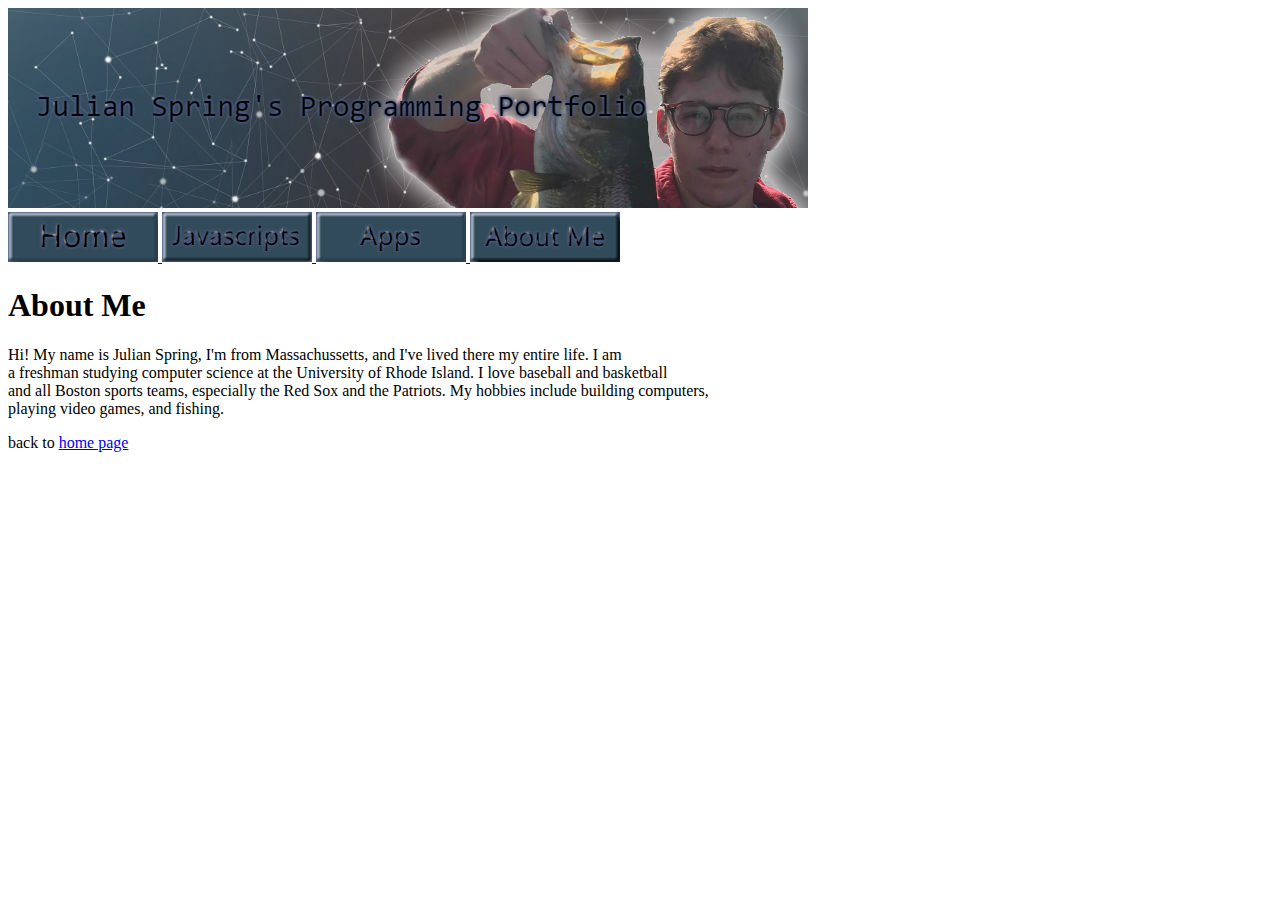
==== about.html @ d084f1a2 "Update about.html" ====
<!DOCTYPE html>
<html>
  <head>
      <meta charset="utf-8">
      <title>About Julian</title>
      <link ref="stylesheet" type="text/css" href="style.css">
  </head>
  <body>
  <img src="myBanner.jpg" id="banner"> <br>
        <a href="index.html" id="home"> <img src="home.png"> </a>
        <a href="javascripts.html" id="javascripts"> <img src="javascripts.png"> </a>
        <a href="apps.html" id="apps"> <img src="apps.png"> </a>
        <a href="about.html" id="about"> <img src="about.png"> </a>
  <h1>About Me</h1>
    <p>Hi! My name is Julian Spring, I'm from Massachussetts, and I've lived there my entire life. I am <br>
         a freshman studying computer science at the University of Rhode Island. I love baseball and basketball<br>
         and all Boston sports teams, especially the Red Sox and the Patriots. My hobbies include building computers,<br>
         playing video games, and fishing.</p>
  back to <a href="index.html"> home page </a>
  </body>
</html>
---- style.css ----
body {   background-image: url("myBackground.JPG");
         background-repeat: no-repeat;
         background-color: rgb(4, 51, 128);
         background-position: center;
         background-size: cover;
        }
h1 {color: rgb(255,255,255);
         text-align: center;
      }
p {color: rgb(255,255,255);
         text-align: center;
      }
#banner {display: block;
         margin-left: auto;
         margin-right: auto;
#nav-table {width: 800px;
         position: center;
      }
#nav-td {width: 200px;
         text-align: center;
         }
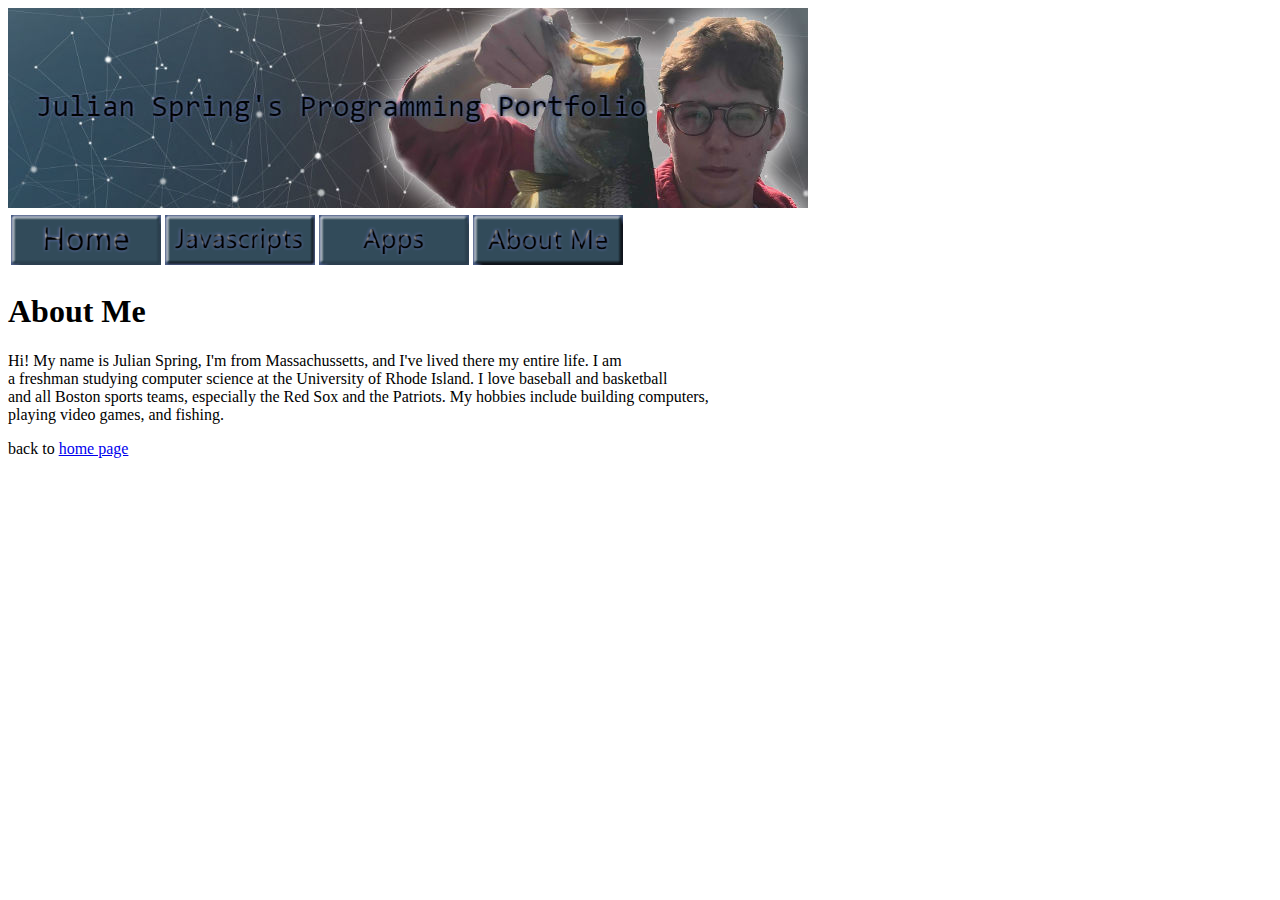
==== commit 21633819: "Update about.html" ====
--- a/about.html
+++ b/about.html
@@ -7,10 +7,14 @@
   </head>
   <body>
   <img src="myBanner.jpg" id="banner"> <br>
-        <a href="index.html" id="home"> <img src="home.png"> </a>
-        <a href="javascripts.html" id="javascripts"> <img src="javascripts.png"> </a>
-        <a href="apps.html" id="apps"> <img src="apps.png"> </a>
-        <a href="about.html" id="about"> <img src="about.png"> </a>
+ <table id="nav-table">
+        <tr>
+          <td id="nav-td"><a href="index.html"><img src="home.png"></a></td>
+          <td id="nav-td"><a href="javascripts.html"><img src="javascripts.png"></a></td>
+          <td id="nav-td"><a href="apps.html"><img src="apps.png"></a></td>
+          <td id="nav-td"><a href="about.html"><img src="about.png"></a></td>
+        </tr>
+    </table>
   <h1>About Me</h1>
     <p>Hi! My name is Julian Spring, I'm from Massachussetts, and I've lived there my entire life. I am <br>
          a freshman studying computer science at the University of Rhode Island. I love baseball and basketball<br>
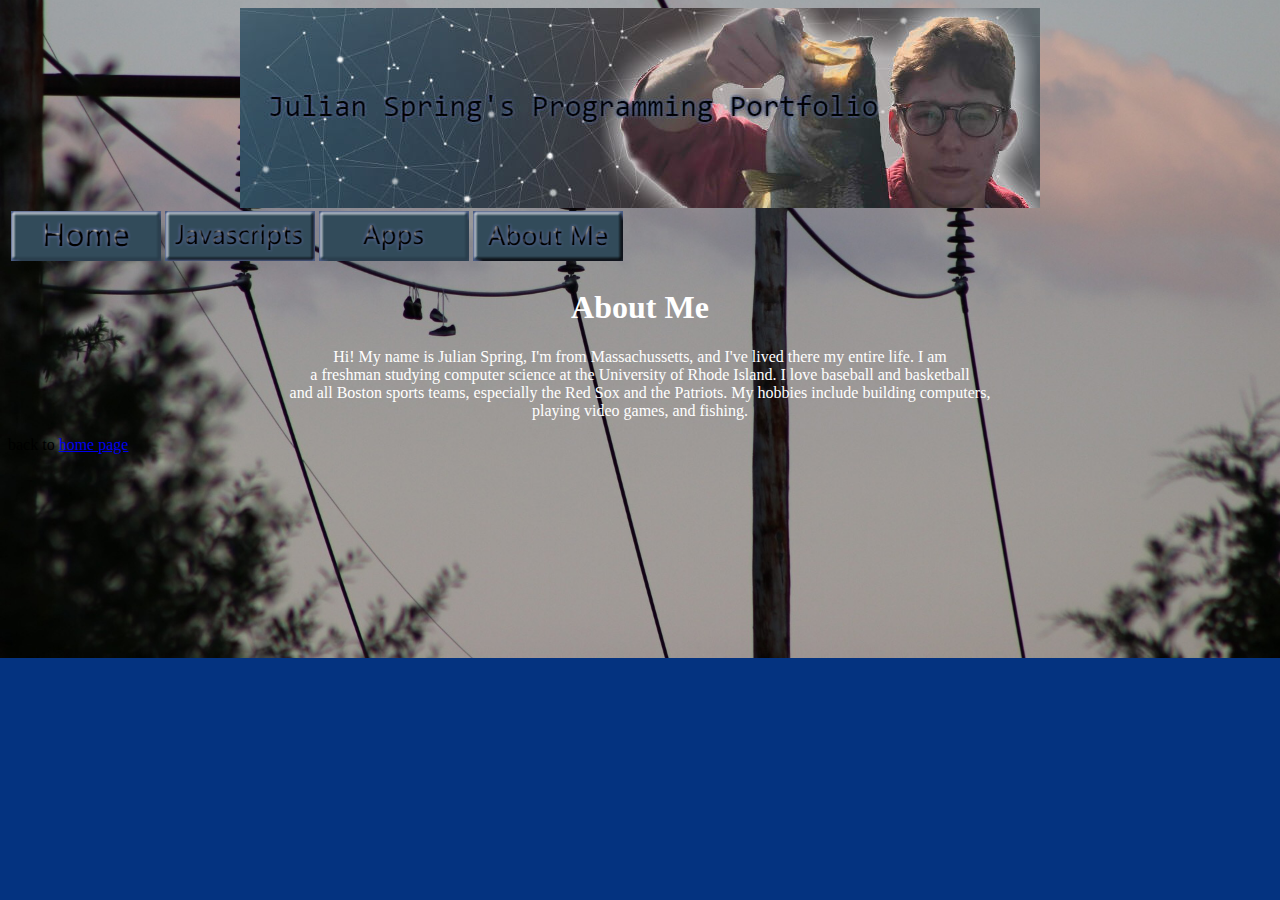
==== commit 3b3a6d2e: "Update about.html" ====
--- a/about.html
+++ b/about.html
@@ -3,10 +3,10 @@
   <head>
       <meta charset="utf-8">
       <title>About Julian</title>
-      <link ref="stylesheet" type="text/css" href="style.css">
+    <link rel="stylesheet" type="text/css" href="style.css">
   </head>
   <body>
-  <img src="myBanner.jpg" id="banner"> <br>
+  <img src="myBanner.jpg" id="banner">
  <table id="nav-table">
         <tr>
           <td id="nav-td"><a href="index.html"><img src="home.png"></a></td>
--- a/style.css
+++ b/style.css
@@ -13,9 +13,9 @@
 #banner {display: block;
          margin-left: auto;
          margin-right: auto;
-#nav-table {width: 800px;
-         position: center;
+.nav-table {width: 800px;
+         align: center;
       }
-#nav-td {width: 200px;
+.nav-td {width: 200px;
          text-align: center;
          }
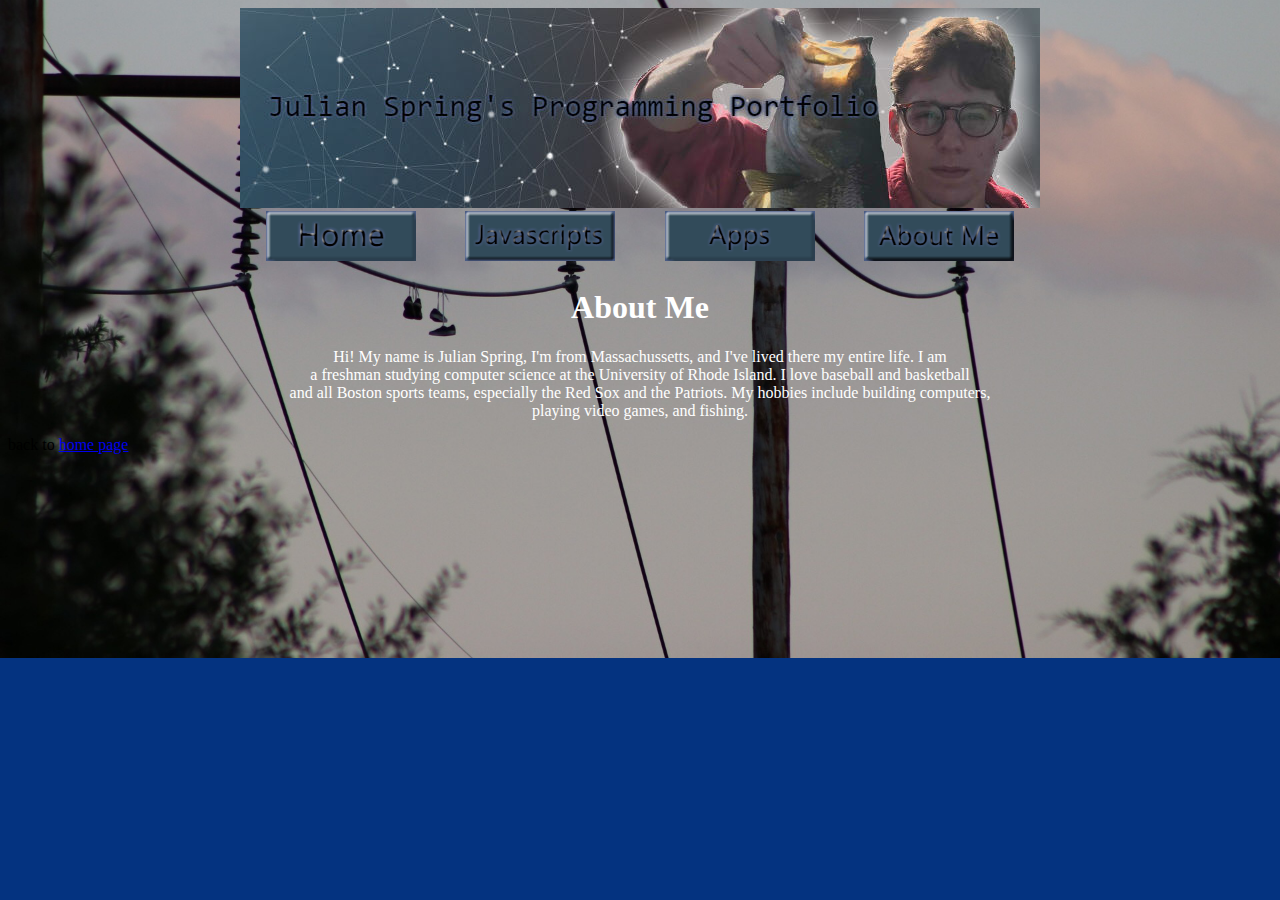
==== commit b34d6e72: "Update about.html" ====
--- a/about.html
+++ b/about.html
@@ -7,12 +7,12 @@
   </head>
   <body>
   <img src="myBanner.jpg" id="banner">
- <table id="nav-table">
+ <table class="nav-table">
         <tr>
-          <td id="nav-td"><a href="index.html"><img src="home.png"></a></td>
-          <td id="nav-td"><a href="javascripts.html"><img src="javascripts.png"></a></td>
-          <td id="nav-td"><a href="apps.html"><img src="apps.png"></a></td>
-          <td id="nav-td"><a href="about.html"><img src="about.png"></a></td>
+          <td><a href="index.html"><img src="home.png"></a></td>
+          <td><a href="javascripts.html"><img src="javascripts.png"></a></td>
+          <td><a href="apps.html"><img src="apps.png"></a></td>
+          <td><a href="about.html"><img src="about.png"></a></td>
         </tr>
     </table>
   <h1>About Me</h1>
--- a/style.css
+++ b/style.css
@@ -13,9 +13,11 @@
 #banner {display: block;
          margin-left: auto;
          margin-right: auto;
+}
 .nav-table {width: 800px;
-         align: center;
+         margin: auto;
+         text-align: center;
       }
-.nav-td {width: 200px;
+#nav-td {width: 200px;
          text-align: center;
          }
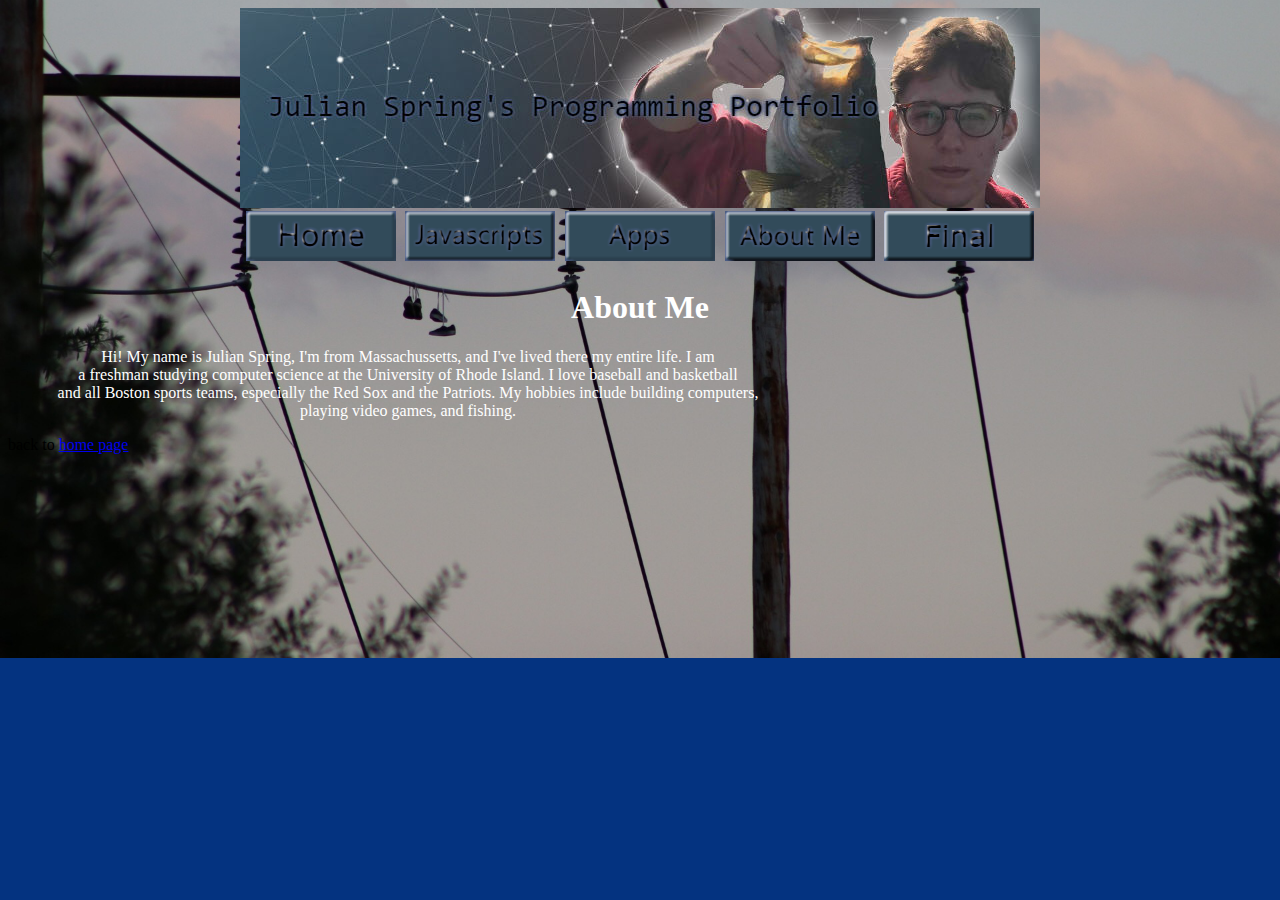
==== commit 69b1b4cb: "Update about.html" ====
--- a/about.html
+++ b/about.html
@@ -13,6 +13,7 @@
           <td><a href="javascripts.html"><img src="javascripts.png"></a></td>
           <td><a href="apps.html"><img src="apps.png"></a></td>
           <td><a href="about.html"><img src="about.png"></a></td>
+          <td><a href="final.html"><img src="FinalButton.png"></a></td>
         </tr>
     </table>
   <h1>About Me</h1>
--- a/style.css
+++ b/style.css
@@ -3,21 +3,101 @@
          background-color: rgb(4, 51, 128);
          background-position: center;
          background-size: cover;
-        }
-h1 {color: rgb(255,255,255);
+   }
+h1 {
+         color: rgb(255,255,255);
          text-align: center;
+   }
+p  {
+         color: rgb(255,255,255);
+         width: 800px;
+         text-align: center;
+}
+#dancingheader {
+         color: rgb(255, 255, 255);
+         text-align: center;
+         width: 400px;
       }
-p {color: rgb(255,255,255);
+#dancingparagraph {
+         color: rgb(255,255,255);
          text-align: center;
+         width: 400px;
+      }
+#followHeader {
+         color: rgb(255,255,255);
+         text-align: center;
+         width: 400px;
+}
+#eduAppHeader {
+         color: rgb(255,255,255);
+         text-align: center;
+         width: 400px;
+}
+#memoryHeader {
+         color: rgb(255,255,255);
+         text-align: center;
+         width: 400px;
+}
+#froggerHeader {
+         color: rgb(255,255,255);
+         text-align: center;
+         width: 400px;
+}
+#quizHeader {
+         color: rgb(255,255,255);
+         text-align: center;
+         width: 400px;
+}
+#formattedIntHeader {
+         color: rgb(255,255,255);
+         text-align: center;
+         width: 400px;
+}
+#bitmojiLineHeader {color: rgb(255,255,255);
+         text-align: center;
+         width: 400px;
+}
+#dryBitmojiHeader {color: rgb(255,255,255);
+         text-align: center;
+         width: 400px;
+}
+#objectHeader {
+         color: rgb(255,255,255);
+         text-align: center;
+         width: 400px;
+}
+#racingheader {
+         color: rgb(255, 255, 255);
+         text-align: center;
+         width: 400px;
+      }
+#racingparagraph {color: rgb(255,255,255);
+         text-align: center;
+         width: 400px;
       }
 #banner {display: block;
          margin-left: auto;
          margin-right: auto;
-}
+      }
 .nav-table {width: 800px;
          margin: auto;
          text-align: center;
       }
 #nav-td {width: 200px;
          text-align: center;
-         }
+      }
+.js-table {
+         width: 800px;
+         margin-left: auto;
+         margin-right: auto;
+         text-align: center;
+      }
+#js-td {
+         width: 400px;
+         text-align: center;
+}
+#js-td2 {
+         text-color: rgb(255,255,255);
+         text-align: center;
+         width: 400px;
+}
